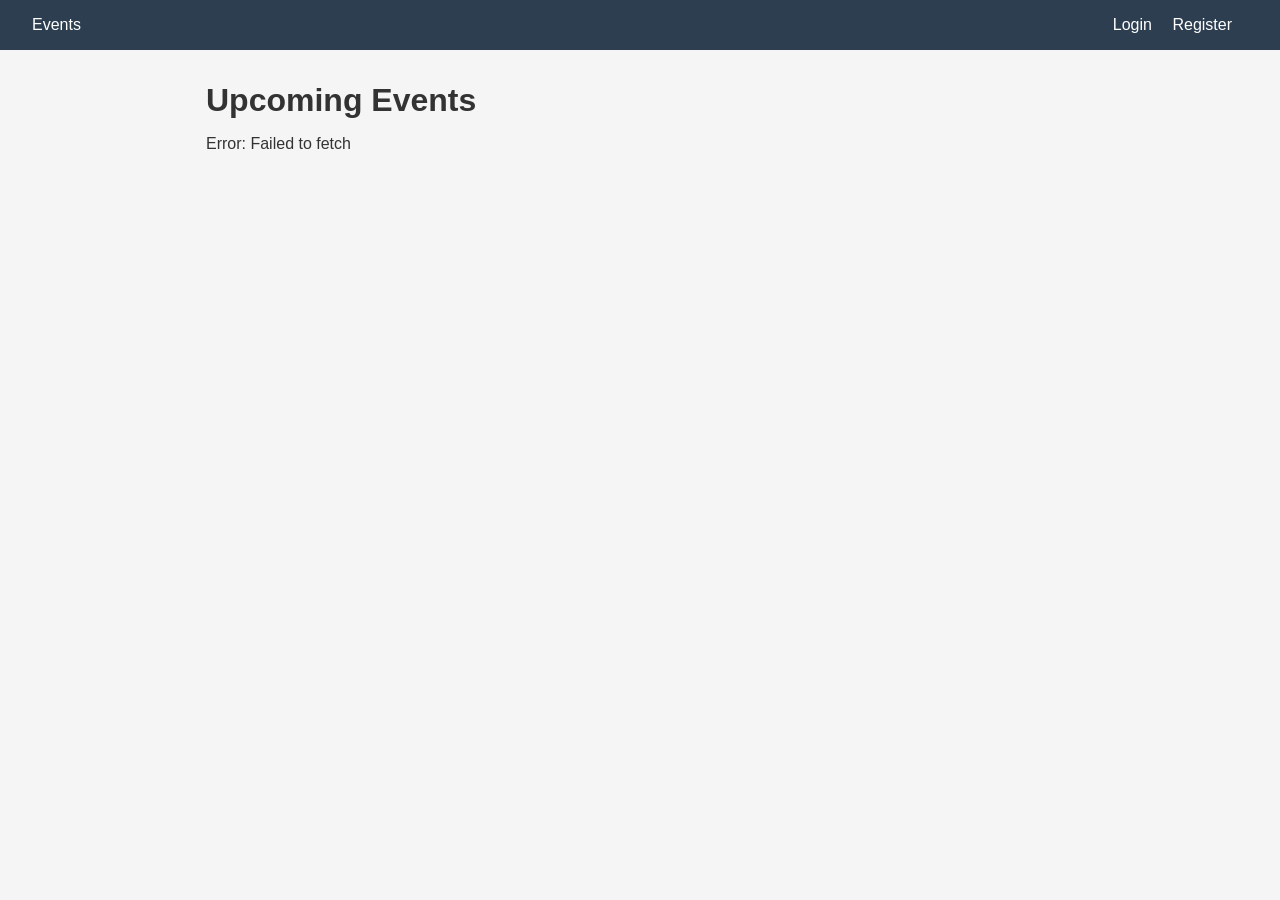
==== nginx/frontend/index.html @ b99c78e7 "Refactor frontend files" ====
<!DOCTYPE html>
<html lang="en">
    <head>
        <meta charset="UTF-8">
        <title>Events</title>
        <link rel="stylesheet" href="style.css">
    </head>
    <body>
        <nav>
            <a href="/">Events</a>
            <div id="navAuth">
                <a href="/login.html">Login</a>
                <a href="/register.html">Register</a>
            </div>
        </nav>

        <div class="container">
            <h1>Upcoming Events</h1>
            <div id="events" class="events-grid">Loading...</div>
        </div>

        <script src="app.js"></script>
        <script>
            if (Auth.isLoggedIn()) {
                document.getElementById('navAuth').innerHTML = `
                    <a href="/dashboard.html">My Registrations</a>
                    <button onclick="Auth.logout()">Logout</button>
                `;
            }

            async function loadEvents() {
                try {
                    const data = await apiCall('/api/events?page=0&size=20');
                    const container = document.getElementById('events');

                    if (data.content.length === 0) {
                        container.innerHTML = '<p>No events available.</p>';
                        return;
                    }

                    container.innerHTML = data.content.map(event => `
                        <div class="card">
                            <h3>${event.title}</h3>
                            <p>${event.description || ''}</p>
                            <p>📍 ${event.location}</p>
                            <p>📅 ${new Date(event.startDate).toLocaleString()}</p>
                            <p>🎟 ${event.availableSpots} spots left</p>
                            ${Auth.isLoggedIn()
                                ? `<button onclick="register(${event.id})">Register</button>`
                                : `<a href="/login.html">Login to Register</a>`
                            }
                        </div>
                    `).join('');
                } catch (err) {
                    document.getElementById('events').innerHTML = `<p>Error: ${err.message}</p>`;
                }
            }

            async function register(eventId) {
                try {
                    await apiCall('/api/registrations', 'POST', { eventId });
                    alert('Successfully registered!');
                    loadEvents();
                } catch (err) {
                    alert('Registration failed: ' + err.message);
                }
            }

            loadEvents();
        </script>
    </body>
</html>
---- nginx/frontend/style.css ----
* { box-sizing: border-box; margin: 0; padding: 0; }

body {
    font-family: sans-serif;
    background: #f5f5f5;
    color: #333;
}

nav {
    background: #2c3e50;
    color: white;
    padding: 1rem 2rem;
    display: flex;
    justify-content: space-between;
    align-items: center;
}

nav a { color: white; text-decoration: none; margin-right: 1rem; }
nav button { background: #e74c3c; color: white; border: none;
             padding: 0.4rem 1rem; cursor: pointer; border-radius: 4px; }

.container { max-width: 900px; margin: 2rem auto; padding: 0 1rem; }

.events-grid {
    display: grid;
    grid-template-columns: repeat(auto-fill, minmax(280px, 1fr));
    gap: 1rem;
    margin-top: 1rem;
}

.card {
    background: white;
    border-radius: 8px;
    padding: 1.5rem;
    box-shadow: 0 2px 4px rgba(0,0,0,0.1);
}

.card.cancelled { opacity: 0.6; }

.card h3 { margin-bottom: 0.5rem; color: #2c3e50; }
.card p { margin: 0.3rem 0; font-size: 0.9rem; }

.card button, .card a {
    display: inline-block;
    margin-top: 1rem;
    padding: 0.5rem 1rem;
    background: #3498db;
    color: white;
    border: none;
    border-radius: 4px;
    cursor: pointer;
    text-decoration: none;
    font-size: 0.9rem;
}

.card button:hover { background: #2980b9; }

form { display: flex; flex-direction: column; gap: 1rem; max-width: 400px; margin: 2rem auto; }
input { padding: 0.8rem; border: 1px solid #ddd; border-radius: 4px; font-size: 1rem; }
form button { padding: 0.8rem; background: #2c3e50; color: white;
              border: none; border-radius: 4px; cursor: pointer; font-size: 1rem; }

.error { background: #fee; color: #c00; padding: 0.8rem; border-radius: 4px; margin-bottom: 1rem; }
.hidden { display: none; }
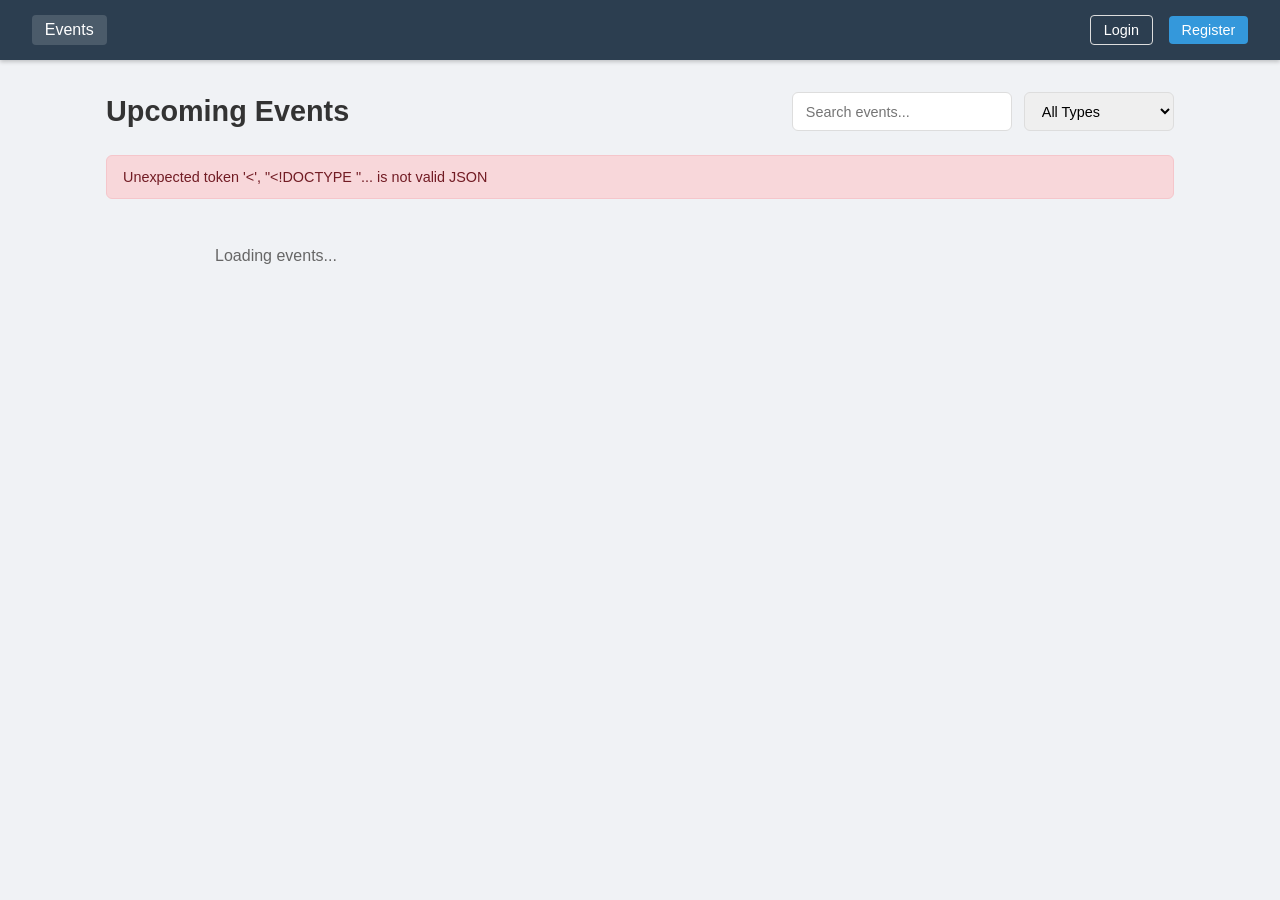
==== commit cfe9497a: "Add full crud and role access to frontend" ====
--- a/nginx/frontend/index.html
+++ b/nginx/frontend/index.html
@@ -6,62 +6,115 @@
         <link rel="stylesheet" href="style.css">
     </head>
     <body>
-        <nav>
-            <a href="/">Events</a>
-            <div id="navAuth">
-                <a href="/login.html">Login</a>
-                <a href="/register.html">Register</a>
-            </div>
-        </nav>
+        <nav id="nav"></nav>
 
         <div class="container">
-            <h1>Upcoming Events</h1>
-            <div id="events" class="events-grid">Loading...</div>
+            <div class="page-header">
+                <h1>Upcoming Events</h1>
+                <div class="filters">
+                    <input type="text" id="search" placeholder="Search events..." oninput="filterEvents()">
+                    <select id="typeFilter" onchange="filterEvents()">
+                        <option value="">All Types</option>
+                        <option value="CONFERENCE">Conference</option>
+                        <option value="WORKSHOP">Workshop</option>
+                        <option value="SEMINAR">Seminar</option>
+                        <option value="WEBINAR">Webinar</option>
+                        <option value="MEETUP">Meetup</option>
+                    </select>
+                </div>
+            </div>
+
+            <div id="error" class="alert alert-error hidden"></div>
+            <div id="events" class="events-grid">
+                <div class="loading">Loading events...</div>
+            </div>
+
+            <div class="pagination" id="pagination"></div>
         </div>
 
         <script src="app.js"></script>
         <script>
-            if (Auth.isLoggedIn()) {
-                document.getElementById('navAuth').innerHTML = `
-                    <a href="/dashboard.html">My Registrations</a>
-                    <button onclick="Auth.logout()">Logout</button>
-                `;
-            }
+            buildNav('home');
 
-            async function loadEvents() {
+            let allEvents = [];
+            let currentPage = 0;
+
+            async function loadEvents(page = 0) {
                 try {
-                    const data = await apiCall('/api/events?page=0&size=20');
-                    const container = document.getElementById('events');
-
-                    if (data.content.length === 0) {
-                        container.innerHTML = '<p>No events available.</p>';
-                        return;
-                    }
-
-                    container.innerHTML = data.content.map(event => `
-                        <div class="card">
-                            <h3>${event.title}</h3>
-                            <p>${event.description || ''}</p>
-                            <p>📍 ${event.location}</p>
-                            <p>📅 ${new Date(event.startDate).toLocaleString()}</p>
-                            <p>🎟 ${event.availableSpots} spots left</p>
-                            ${Auth.isLoggedIn()
-                                ? `<button onclick="register(${event.id})">Register</button>`
-                                : `<a href="/login.html">Login to Register</a>`
-                            }
-                        </div>
-                    `).join('');
+                    const data = await api(`/api/events?page=${page}&size=12`);
+                    allEvents = data.content;
+                    currentPage = page;
+                    renderEvents(allEvents);
+                    renderPagination(data);
                 } catch (err) {
-                    document.getElementById('events').innerHTML = `<p>Error: ${err.message}</p>`;
+                    showError('error', err.message);
                 }
             }
 
-            async function register(eventId) {
+            function renderEvents(events) {
+                const container = document.getElementById('events');
+                if (events.length === 0) {
+                    container.innerHTML = '<p class="empty-state">No events found.</p>';
+                    return;
+                }
+
+                container.innerHTML = events.map(event => `
+                    <div class="card event-card">
+                        <div class="card-header">
+                            <span class="event-type">${event.eventType || 'EVENT'}</span>
+                            ${statusBadge(event.status)}
+                        </div>
+                        <h3>${event.title}</h3>
+                        <p class="event-desc">${event.description || ''}</p>
+                        <div class="event-meta">
+                            <span>${event.location}</span>
+                            <span>${formatDate(event.startDate)}</span>
+                            <span>${event.availableSpots} / ${event.capacity} spots</span>
+                        </div>
+                        <div class="card-actions">
+                            ${Auth.isLoggedIn()
+                                ? event.availableSpots > 0
+                                    ? `<button class="btn-primary" onclick="registerForEvent(${event.id}, this)">Register</button>`
+                                    : `<button class="btn-outline" disabled>Full</button>`
+                                : `<a href="/login.html" class="btn-outline">Login to Register</a>`
+                            }
+                        </div>
+                    </div>
+                `).join('');
+            }
+
+            function filterEvents() {
+                const search = document.getElementById('search').value.toLowerCase();
+                const type = document.getElementById('typeFilter').value;
+                const filtered = allEvents.filter(e =>
+                    (e.title.toLowerCase().includes(search) || (e.description || '').toLowerCase().includes(search)) &&
+                    (type === '' || e.eventType === type)
+                );
+                renderEvents(filtered);
+            }
+
+            function renderPagination(data) {
+                const container = document.getElementById('pagination');
+                if (data.totalPages <= 1) { container.innerHTML = ''; return; }
+
+                let html = '';
+                for (let i = 0; i < data.totalPages; i++) {
+                    html += `<button class="${i === data.number ? 'active' : ''}" onclick="loadEvents(${i})">${i + 1}</button>`;
+                }
+                container.innerHTML = html;
+            }
+
+            async function registerForEvent(eventId, btn) {
+                btn.disabled = true;
+                btn.textContent = 'Registering...';
                 try {
-                    await apiCall('/api/registrations', 'POST', { eventId });
-                    alert('Successfully registered!');
-                    loadEvents();
+                    await api('/api/registrations', 'POST', { eventId });
+                    btn.textContent = 'Registered';
+                    btn.className = 'btn-success';
+                    loadEvents(currentPage);
                 } catch (err) {
+                    btn.disabled = false;
+                    btn.textContent = 'Register';
                     alert('Registration failed: ' + err.message);
                 }
             }
--- a/nginx/frontend/style.css
+++ b/nginx/frontend/style.css
@@ -1,64 +1,172 @@
-* { box-sizing: border-box; margin: 0; padding: 0; }
+*, *::before, *::after { box-sizing: border-box; margin: 0; padding: 0; }
 
-body {
-    font-family: sans-serif;
-    background: #f5f5f5;
-    color: #333;
+:root {
+    --primary: #2c3e50;
+    --accent: #3498db;
+    --success: #27ae60;
+    --warning: #f39c12;
+    --danger: #e74c3c;
+    --bg: #f0f2f5;
+    --card-bg: #ffffff;
+    --text: #333;
+    --text-muted: #666;
+    --border: #ddd;
+    --radius: 8px;
+    --shadow: 0 2px 8px rgba(0,0,0,0.1);
 }
 
-nav {
-    background: #2c3e50;
-    color: white;
-    padding: 1rem 2rem;
-    display: flex;
-    justify-content: space-between;
-    align-items: center;
+body { font-family: -apple-system, BlinkMacSystemFont, 'Segoe UI', sans-serif;
+       background: var(--bg); color: var(--text); min-height: 100vh; }
+
+#nav { background: var(--primary); color: white; padding: 0 2rem;
+       display: flex; justify-content: space-between; align-items: center;
+       height: 60px; position: sticky; top: 0; z-index: 100;
+       box-shadow: 0 2px 4px rgba(0,0,0,0.2); }
+
+.nav-left, .nav-right { display: flex; align-items: center; gap: 1rem; }
+#nav a { color: white; text-decoration: none; padding: 0.4rem 0.8rem;
+         border-radius: 4px; transition: background 0.2s; }
+#nav a:hover, #nav a.active { background: rgba(255,255,255,0.15); }
+.nav-user { color: rgba(255,255,255,0.8); font-size: 0.9rem; display: flex;
+            align-items: center; gap: 0.5rem; }
+.role-badge { background: var(--accent); color: white; padding: 0.1rem 0.5rem;
+              border-radius: 20px; font-size: 0.7rem; font-weight: bold;
+              text-transform: uppercase; }
+
+.container { max-width: 1100px; margin: 0 auto; padding: 2rem 1rem; }
+.page-header { display: flex; justify-content: space-between; align-items: center;
+               margin-bottom: 1.5rem; }
+.page-header h1 { font-size: 1.8rem; }
+
+button, .btn-primary, .btn-outline, .btn-danger, .btn-success, .btn-warning {
+    display: inline-flex; align-items: center; justify-content: center;
+    padding: 0.6rem 1.2rem; border-radius: var(--radius); border: none;
+    cursor: pointer; font-size: 0.9rem; font-weight: 500;
+    text-decoration: none; transition: opacity 0.2s, transform 0.1s; }
+
+button:hover, .btn-primary:hover { opacity: 0.9; transform: translateY(-1px); }
+button:active { transform: translateY(0); }
+button:disabled { opacity: 0.5; cursor: not-allowed; transform: none; }
+
+.btn-primary  { background: var(--accent); color: white; }
+.btn-success  { background: var(--success); color: white; }
+.btn-warning  { background: var(--warning); color: white; }
+.btn-danger   { background: var(--danger); color: white; }
+.btn-outline  { background: transparent; border: 1px solid var(--border); color: var(--text); }
+.btn-full     { width: 100%; }
+.btn-sm       { padding: 0.3rem 0.7rem; font-size: 0.8rem; }
+
+.card { background: var(--card-bg); border-radius: var(--radius);
+        padding: 1.5rem; box-shadow: var(--shadow); }
+.card-header { display: flex; justify-content: space-between; align-items: flex-start;
+               margin-bottom: 0.75rem; gap: 1rem; }
+.card h3 { font-size: 1.1rem; color: var(--primary); }
+.card-actions { display: flex; gap: 0.5rem; flex-wrap: wrap; margin-top: 1rem; }
+
+.events-grid { display: grid; grid-template-columns: repeat(auto-fill, minmax(300px, 1fr));
+               gap: 1.5rem; }
+.event-card .event-type { font-size: 0.75rem; text-transform: uppercase;
+                          color: var(--text-muted); font-weight: bold; }
+.event-meta { display: flex; flex-direction: column; gap: 0.3rem;
+              font-size: 0.85rem; color: var(--text-muted); margin: 0.75rem 0; }
+.event-desc { font-size: 0.9rem; color: var(--text-muted);
+              display: -webkit-box; -line-clamp: 2;
+              -webkit-box-orient: vertical; overflow: hidden; }
+
+.event-manage-card { margin-bottom: 1rem; }
+.registration-card { margin-bottom: 0.75rem; }
+.registration-card.muted { opacity: 0.6; }
+.notif-card { margin-bottom: 0.75rem; font-size: 0.9rem; }
+.notif-card p { color: var(--text-muted); margin: 0.5rem 0; }
+.notif-card small { color: var(--text-muted); }
+.notif-card.failed { border-left: 3px solid var(--danger); }
+.form-card { background: var(--card-bg); border-radius: var(--radius);
+             padding: 2rem; box-shadow: var(--shadow); max-width: 600px; }
+
+.badge { padding: 0.2rem 0.6rem; border-radius: 20px; font-size: 0.75rem;
+         font-weight: 600; text-transform: uppercase; white-space: nowrap; }
+.badge-draft      { background: #f0f0f0; color: #666; }
+.badge-published  { background: #d4edda; color: #155724; }
+.badge-cancelled  { background: #f8d7da; color: #721c24; }
+.badge-completed  { background: #d1ecf1; color: #0c5460; }
+
+.form-group { display: flex; flex-direction: column; gap: 0.4rem; margin-bottom: 1rem; }
+.form-group label { font-size: 0.85rem; font-weight: 600; color: var(--text-muted); }
+.form-row { display: grid; grid-template-columns: 1fr 1fr; gap: 1rem; }
+.form-actions { display: flex; gap: 1rem; margin-top: 1.5rem; }
+input, textarea, select {
+    padding: 0.6rem 0.8rem; border: 1px solid var(--border); border-radius: 6px;
+    font-size: 0.9rem; width: 100%; transition: border-color 0.2s; }
+input:focus, textarea:focus, select:focus {
+    outline: none; border-color: var(--accent); }
+textarea { resize: vertical; }
+hr { border: none; border-top: 1px solid var(--border); margin: 1.5rem 0; }
+
+.auth-container { display: flex; justify-content: center; align-items: center;
+                  min-height: calc(100vh - 60px); padding: 2rem; }
+.auth-card { background: var(--card-bg); border-radius: var(--radius);
+             padding: 2.5rem; box-shadow: var(--shadow); width: 100%; max-width: 420px; }
+.auth-card h1 { margin-bottom: 1.5rem; font-size: 1.6rem; }
+.auth-link { text-align: center; margin-top: 1.5rem; font-size: 0.9rem; color: var(--text-muted); }
+.auth-link a { color: var(--accent); text-decoration: none; }
+
+.alert { padding: 0.8rem 1rem; border-radius: 6px; margin-bottom: 1rem; font-size: 0.9rem; }
+.alert-error   { background: #f8d7da; color: #721c24; border: 1px solid #f5c6cb; }
+.alert-success { background: #d4edda; color: #155724; border: 1px solid #c3e6cb; }
+.hidden { display: none !important; }
+
+.tabs { display: flex; gap: 0.5rem; margin-bottom: 1.5rem; border-bottom: 2px solid var(--border);
+        padding-bottom: 0; }
+.tab { background: none; border: none; padding: 0.6rem 1.2rem; cursor: pointer;
+       color: var(--text-muted); border-bottom: 2px solid transparent;
+       margin-bottom: -2px; border-radius: 0; transform: none; }
+.tab:hover { color: var(--text); }
+.tab.active { color: var(--accent); border-bottom-color: var(--accent); font-weight: 600; }
+.tab-content { animation: fadeIn 0.2s ease; }
+@keyframes fadeIn { from { opacity: 0; } to { opacity: 1; } }
+
+.data-table { width: 100%; border-collapse: collapse; background: var(--card-bg);
+              border-radius: var(--radius); overflow: hidden; box-shadow: var(--shadow); }
+.data-table th { background: var(--primary); color: white; padding: 0.8rem 1rem;
+                 text-align: left; font-size: 0.85rem; }
+.data-table td { padding: 0.8rem 1rem; border-bottom: 1px solid var(--border); font-size: 0.9rem; }
+.data-table tr:last-child td { border-bottom: none; }
+.data-table tr:hover td { background: #f8f9fa; }
+.data-table select { padding: 0.2rem 0.4rem; font-size: 0.8rem; width: auto; }
+
+.modal { position: fixed; inset: 0; background: rgba(0,0,0,0.5);
+         display: flex; align-items: center; justify-content: center;
+         z-index: 1000; padding: 1rem; }
+.modal.hidden { display: none; }
+.modal-content { background: var(--card-bg); border-radius: var(--radius);
+                 padding: 2rem; width: 100%; max-width: 600px;
+                 max-height: 90vh; overflow-y: auto; box-shadow: 0 20px 60px rgba(0,0,0,0.3); }
+.modal-header { display: flex; justify-content: space-between; align-items: center;
+                margin-bottom: 1.5rem; }
+.modal-header h2 { font-size: 1.3rem; }
+.modal-close { background: none; border: none; font-size: 1.2rem; cursor: pointer;
+               color: var(--text-muted); padding: 0; transform: none; }
+.modal-close:hover { color: var(--text); }
+.modal-actions { display: flex; justify-content: flex-end; gap: 1rem; margin-top: 1.5rem; }
+
+.filters { display: flex; gap: 0.75rem; }
+.filters input { width: 220px; }
+.filters select { width: 150px; }
+
+.loading { text-align: center; padding: 2rem; color: var(--text-muted); }
+.empty-state { text-align: center; padding: 3rem; color: var(--text-muted); }
+.pagination { display: flex; gap: 0.5rem; margin-top: 2rem; justify-content: center; }
+.pagination button { padding: 0.4rem 0.8rem; min-width: 36px; }
+.pagination button.active { background: var(--primary); color: white; }
+.btn-success { background: var(--success); color: white; }
+
+@media (max-width: 768px) {
+    .events-grid { grid-template-columns: 1fr; }
+    .form-row { grid-template-columns: 1fr; }
+    .filters { flex-direction: column; }
+    .filters input, .filters select { width: 100%; }
+    #nav { padding: 0 1rem; }
+    .nav-user .role-badge { display: none; }
+    .data-table { font-size: 0.8rem; }
+    .data-table th, .data-table td { padding: 0.5rem; }
 }
-
-nav a { color: white; text-decoration: none; margin-right: 1rem; }
-nav button { background: #e74c3c; color: white; border: none;
-             padding: 0.4rem 1rem; cursor: pointer; border-radius: 4px; }
-
-.container { max-width: 900px; margin: 2rem auto; padding: 0 1rem; }
-
-.events-grid {
-    display: grid;
-    grid-template-columns: repeat(auto-fill, minmax(280px, 1fr));
-    gap: 1rem;
-    margin-top: 1rem;
-}
-
-.card {
-    background: white;
-    border-radius: 8px;
-    padding: 1.5rem;
-    box-shadow: 0 2px 4px rgba(0,0,0,0.1);
-}
-
-.card.cancelled { opacity: 0.6; }
-
-.card h3 { margin-bottom: 0.5rem; color: #2c3e50; }
-.card p { margin: 0.3rem 0; font-size: 0.9rem; }
-
-.card button, .card a {
-    display: inline-block;
-    margin-top: 1rem;
-    padding: 0.5rem 1rem;
-    background: #3498db;
-    color: white;
-    border: none;
-    border-radius: 4px;
-    cursor: pointer;
-    text-decoration: none;
-    font-size: 0.9rem;
-}
-
-.card button:hover { background: #2980b9; }
-
-form { display: flex; flex-direction: column; gap: 1rem; max-width: 400px; margin: 2rem auto; }
-input { padding: 0.8rem; border: 1px solid #ddd; border-radius: 4px; font-size: 1rem; }
-form button { padding: 0.8rem; background: #2c3e50; color: white;
-              border: none; border-radius: 4px; cursor: pointer; font-size: 1rem; }
-
-.error { background: #fee; color: #c00; padding: 0.8rem; border-radius: 4px; margin-bottom: 1rem; }
-.hidden { display: none; }
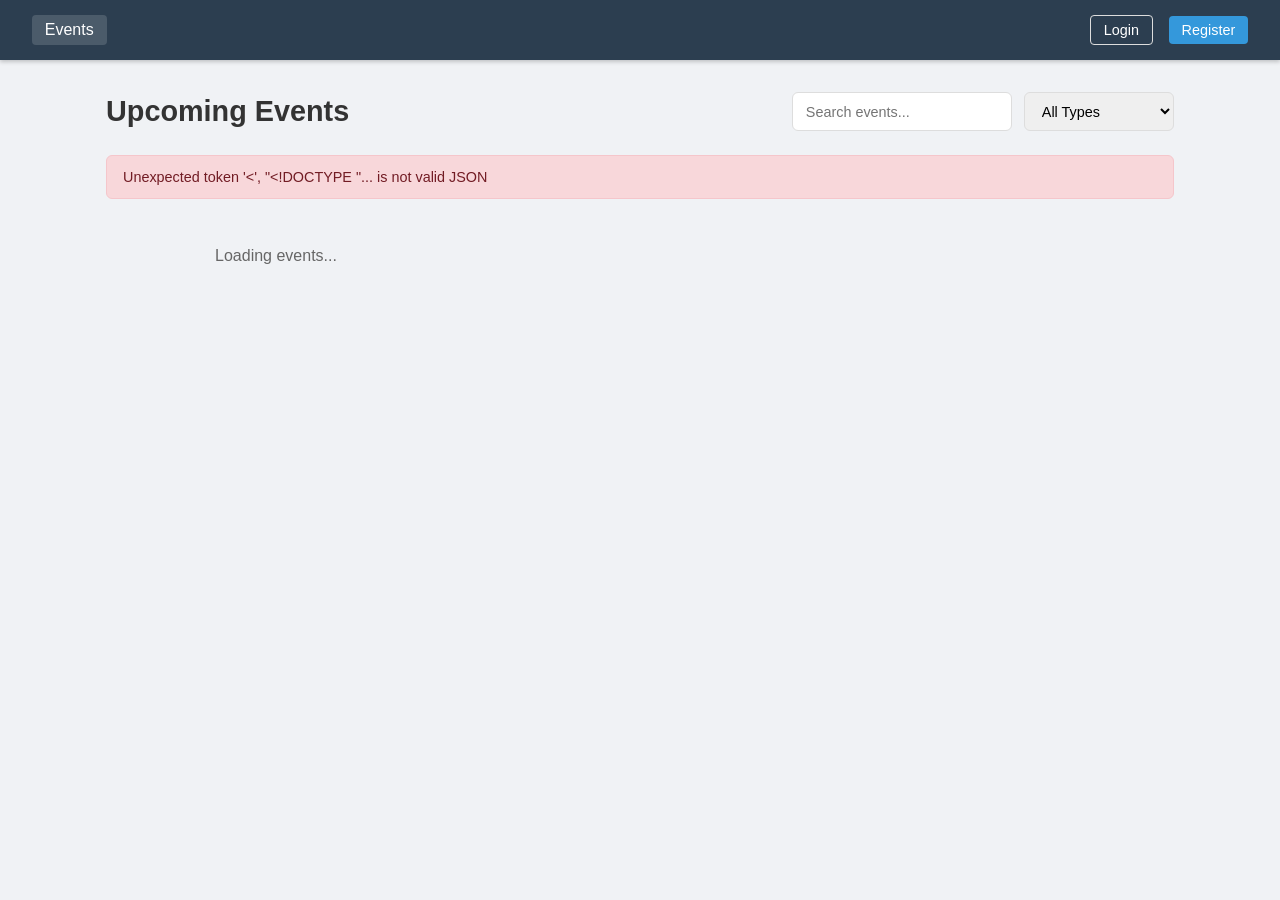
==== commit 01e04887: "Fix index api call" ====
--- a/nginx/frontend/index.html
+++ b/nginx/frontend/index.html
@@ -108,7 +108,7 @@
                 btn.disabled = true;
                 btn.textContent = 'Registering...';
                 try {
-                    await api('/api/registrations', 'POST', { eventId });
+                    await api(`/api/registrations/event/${eventId}`, 'POST');
                     btn.textContent = 'Registered';
                     btn.className = 'btn-success';
                     loadEvents(currentPage);
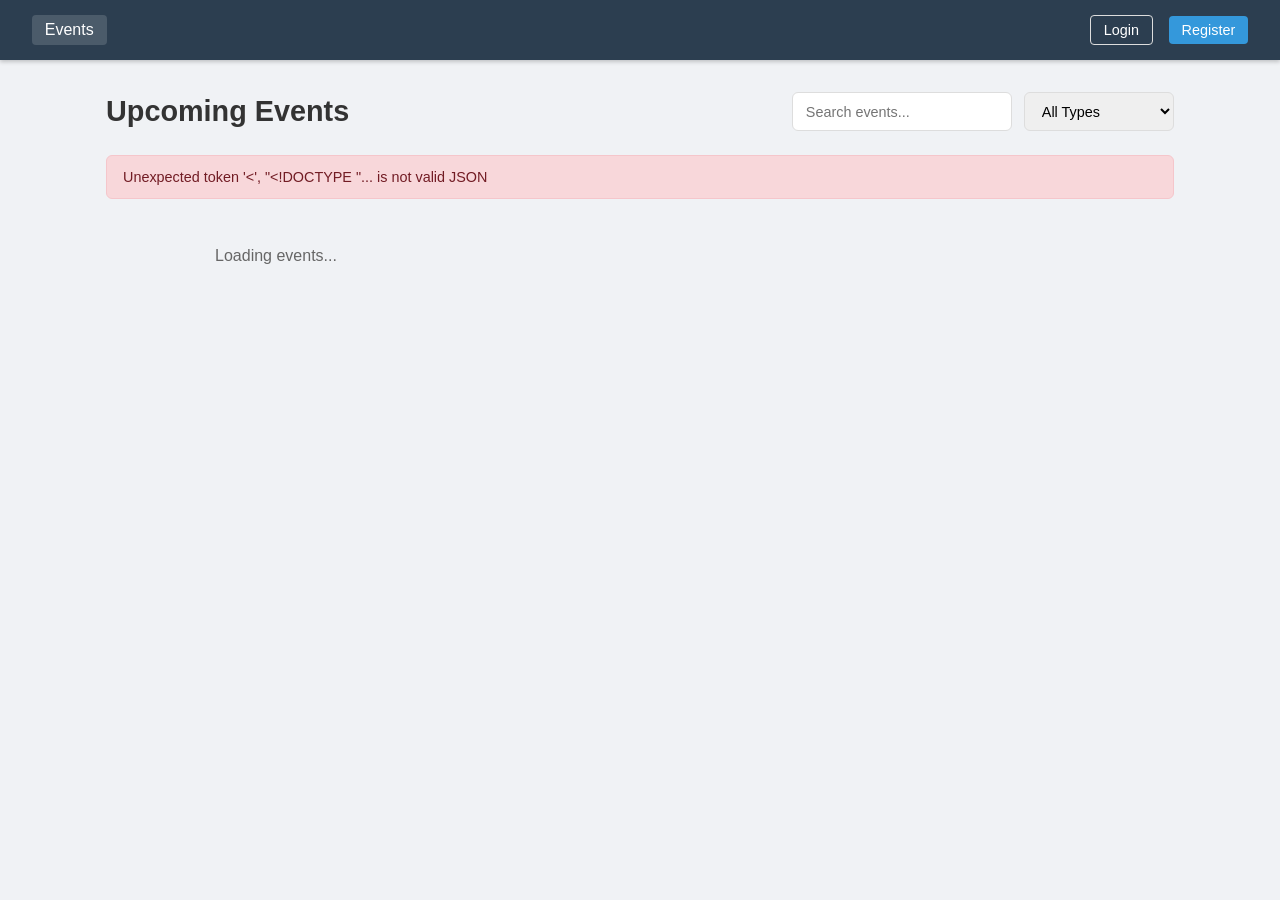
==== commit f8bbe822: "Fix index api call" ====
--- a/nginx/frontend/index.html
+++ b/nginx/frontend/index.html
@@ -108,7 +108,7 @@
                 btn.disabled = true;
                 btn.textContent = 'Registering...';
                 try {
-                    await api(`/api/registrations/event/${eventId}`, 'POST');
+                    await api('/api/registrations/event/', 'POST', { eventId });
                     btn.textContent = 'Registered';
                     btn.className = 'btn-success';
                     loadEvents(currentPage);
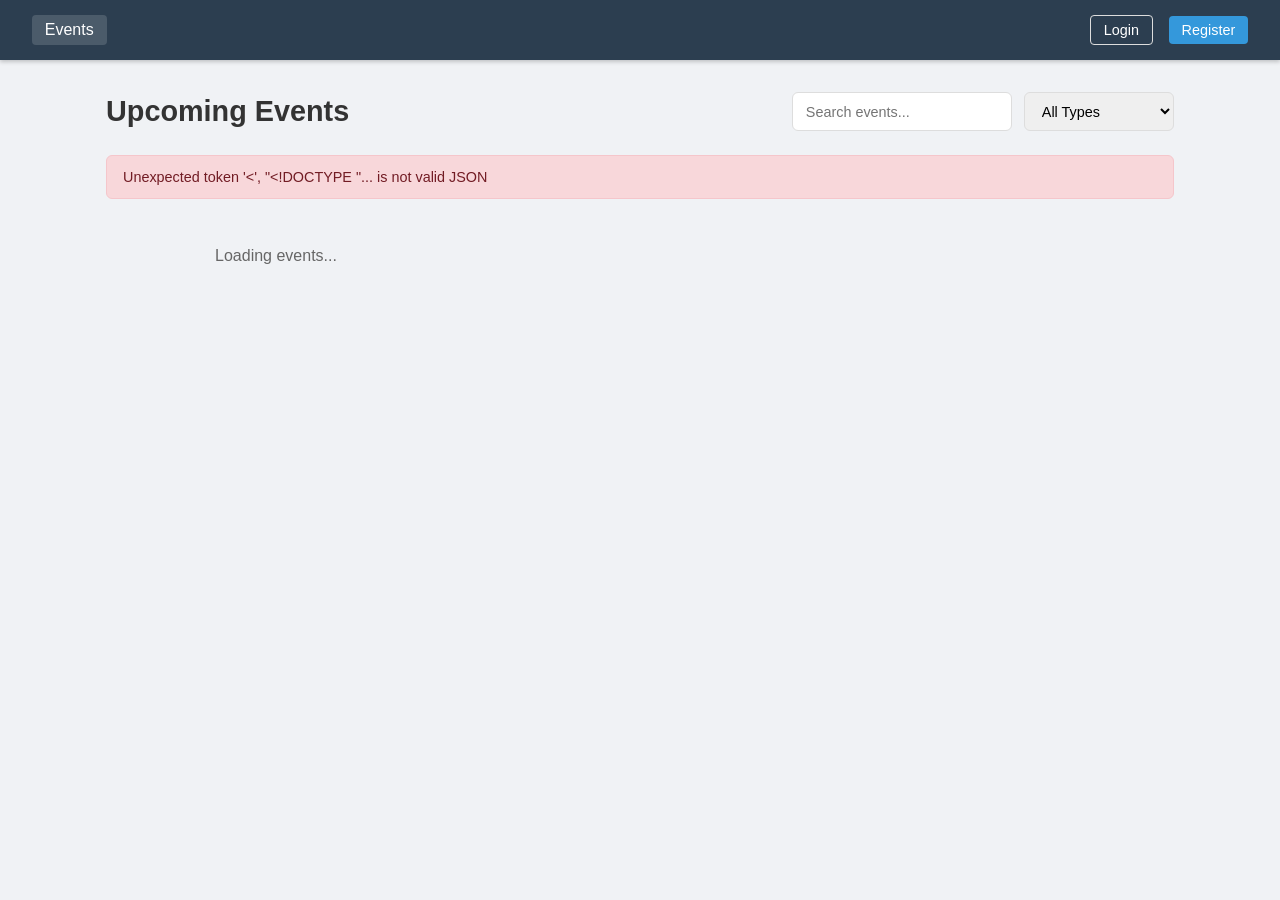
==== commit 5734dcdc: "added payment" ====
--- a/nginx/frontend/index.html
+++ b/nginx/frontend/index.html
@@ -1,125 +1,252 @@
 <!DOCTYPE html>
 <html lang="en">
-    <head>
-        <meta charset="UTF-8">
-        <title>Events</title>
-        <link rel="stylesheet" href="style.css">
-    </head>
-    <body>
-        <nav id="nav"></nav>
-
-        <div class="container">
-            <div class="page-header">
-                <h1>Upcoming Events</h1>
-                <div class="filters">
-                    <input type="text" id="search" placeholder="Search events..." oninput="filterEvents()">
-                    <select id="typeFilter" onchange="filterEvents()">
-                        <option value="">All Types</option>
-                        <option value="CONFERENCE">Conference</option>
-                        <option value="WORKSHOP">Workshop</option>
-                        <option value="SEMINAR">Seminar</option>
-                        <option value="WEBINAR">Webinar</option>
-                        <option value="MEETUP">Meetup</option>
-                    </select>
+<head>
+    <meta charset="UTF-8">
+    <title>Events</title>
+    <link rel="stylesheet" href="style.css">
+</head>
+<body>
+<nav id="nav"></nav>
+
+<div class="container">
+    <div class="page-header">
+        <h1>Upcoming Events</h1>
+        <div class="filters">
+            <input type="text" id="search" placeholder="Search events..." oninput="filterEvents()">
+            <select id="typeFilter" onchange="filterEvents()">
+                <option value="">All Types</option>
+                <option value="CONFERENCE">Conference</option>
+                <option value="WORKSHOP">Workshop</option>
+                <option value="SEMINAR">Seminar</option>
+                <option value="WEBINAR">Webinar</option>
+                <option value="MEETUP">Meetup</option>
+            </select>
+        </div>
+    </div>
+
+    <div id="error" class="alert alert-error hidden"></div>
+    <div id="events" class="events-grid">
+        <div class="loading">Loading events...</div>
+    </div>
+    <div class="pagination" id="pagination"></div>
+</div>
+
+<!-- Payment Modal -->
+<div id="paymentModal" class="modal hidden">
+    <div class="modal-content">
+        <div class="modal-header">
+            <h2>Complete Registration</h2>
+            <button class="modal-close" onclick="closePaymentModal()">✕</button>
+        </div>
+
+        <div id="pay-error" class="alert alert-error hidden"></div>
+
+        <!-- Event summary -->
+        <div class="payment-summary">
+            <p><strong>Event:</strong> <span id="pay-event-name"></span></p>
+            <p class="payment-amount">Amount due: <span id="pay-amount"></span></p>
+        </div>
+
+        <!-- Card form -->
+        <div class="form-group">
+            <label>Cardholder Name</label>
+            <input type="text" id="pay-name" placeholder="John Doe">
+        </div>
+        <div class="form-group">
+            <label>Card Number</label>
+            <input type="text" id="pay-card" placeholder="1234 5678 9012 3456"
+                   maxlength="19" oninput="formatCardNumber(this)">
+        </div>
+        <div class="form-row">
+            <div class="form-group">
+                <label>Expiry (MM/YY)</label>
+                <input type="text" id="pay-expiry" placeholder="MM/YY"
+                       maxlength="5" oninput="formatExpiry(this)">
+            </div>
+            <div class="form-group">
+                <label>CVV</label>
+                <input type="text" id="pay-cvv" placeholder="123" maxlength="4"
+                       oninput="this.value=this.value.replace(/\D/g,'')">
+            </div>
+        </div>
+
+        <div class="modal-actions">
+            <button class="btn-outline" onclick="closePaymentModal()">Cancel</button>
+            <button class="btn-primary" id="payBtn" data-label="Pay & Register"
+                    onclick="confirmPayment()">Pay & Register</button>
+        </div>
+    </div>
+</div>
+
+<script src="app.js"></script>
+<script>
+    buildNav('home');
+
+    let allEvents   = [];
+    let currentPage = 0;
+    let eventsMap   = {};           // id → event object for quick lookup
+    let pendingEventId = null;      // which event the payment modal is for
+
+    // ── Load & render ─────────────────────────────────────────────
+    async function loadEvents(page = 0) {
+        try {
+            const data = await api(`/api/events?page=${page}&size=12`);
+            allEvents   = data.content;
+            currentPage = page;
+            eventsMap   = {};
+            allEvents.forEach(e => eventsMap[e.id] = e);
+            renderEvents(allEvents);
+            renderPagination(data);
+        } catch (err) {
+            showError('error', err.message);
+        }
+    }
+
+    function renderEvents(events) {
+        const c = document.getElementById('events');
+        if (!events.length) { c.innerHTML = '<p class="empty-state">No events found.</p>'; return; }
+
+        c.innerHTML = events.map(ev => `
+            <div class="card event-card">
+                <div class="card-header">
+                    <span class="event-type">${ev.eventType || 'EVENT'}</span>
+                    ${statusBadge(ev.status)}
+                </div>
+                <h3>${escapeHTML(ev.title)}</h3>
+                <p class="event-desc">${escapeHTML(ev.description || '')}</p>
+                <div class="event-meta">
+                    <span>📍 ${escapeHTML(ev.location)}</span>
+                    <span>🗓 ${formatDate(ev.startDate)}</span>
+                    <span>🎟 ${ev.availableSpots} / ${ev.capacity} spots</span>
+                    ${ev.price > 0
+                        ? `<span class="price-tag">💳 $${ev.price.toFixed(2)}</span>`
+                        : `<span class="price-tag free-tag">✅ Free</span>`}
+                </div>
+                <div class="card-actions">
+                    ${cardAction(ev)}
                 </div>
             </div>
-
-            <div id="error" class="alert alert-error hidden"></div>
-            <div id="events" class="events-grid">
-                <div class="loading">Loading events...</div>
-            </div>
-
-            <div class="pagination" id="pagination"></div>
-        </div>
-
-        <script src="app.js"></script>
-        <script>
-            buildNav('home');
-
-            let allEvents = [];
-            let currentPage = 0;
-
-            async function loadEvents(page = 0) {
-                try {
-                    const data = await api(`/api/events?page=${page}&size=12`);
-                    allEvents = data.content;
-                    currentPage = page;
-                    renderEvents(allEvents);
-                    renderPagination(data);
-                } catch (err) {
-                    showError('error', err.message);
-                }
-            }
-
-            function renderEvents(events) {
-                const container = document.getElementById('events');
-                if (events.length === 0) {
-                    container.innerHTML = '<p class="empty-state">No events found.</p>';
-                    return;
-                }
-
-                container.innerHTML = events.map(event => `
-                    <div class="card event-card">
-                        <div class="card-header">
-                            <span class="event-type">${event.eventType || 'EVENT'}</span>
-                            ${statusBadge(event.status)}
-                        </div>
-                        <h3>${event.title}</h3>
-                        <p class="event-desc">${event.description || ''}</p>
-                        <div class="event-meta">
-                            <span>${event.location}</span>
-                            <span>${formatDate(event.startDate)}</span>
-                            <span>${event.availableSpots} / ${event.capacity} spots</span>
-                        </div>
-                        <div class="card-actions">
-                            ${Auth.isLoggedIn()
-                                ? event.availableSpots > 0
-                                    ? `<button class="btn-primary" onclick="registerForEvent(${event.id}, this)">Register</button>`
-                                    : `<button class="btn-outline" disabled>Full</button>`
-                                : `<a href="/login.html" class="btn-outline">Login to Register</a>`
-                            }
-                        </div>
-                    </div>
-                `).join('');
-            }
-
-            function filterEvents() {
-                const search = document.getElementById('search').value.toLowerCase();
-                const type = document.getElementById('typeFilter').value;
-                const filtered = allEvents.filter(e =>
-                    (e.title.toLowerCase().includes(search) || (e.description || '').toLowerCase().includes(search)) &&
-                    (type === '' || e.eventType === type)
-                );
-                renderEvents(filtered);
-            }
-
-            function renderPagination(data) {
-                const container = document.getElementById('pagination');
-                if (data.totalPages <= 1) { container.innerHTML = ''; return; }
-
-                let html = '';
-                for (let i = 0; i < data.totalPages; i++) {
-                    html += `<button class="${i === data.number ? 'active' : ''}" onclick="loadEvents(${i})">${i + 1}</button>`;
-                }
-                container.innerHTML = html;
-            }
-
-            async function registerForEvent(eventId, btn) {
-                btn.disabled = true;
-                btn.textContent = 'Registering...';
-                try {
-                    await api('/api/registrations/event/', 'POST', { eventId });
-                    btn.textContent = 'Registered';
-                    btn.className = 'btn-success';
-                    loadEvents(currentPage);
-                } catch (err) {
-                    btn.disabled = false;
-                    btn.textContent = 'Register';
-                    alert('Registration failed: ' + err.message);
-                }
-            }
-
-            loadEvents();
-        </script>
-    </body>
-</html>
+        `).join('');
+    }
+
+    // Role-aware button logic
+    function cardAction(ev) {
+        if (!Auth.isLoggedIn())
+            return `<a href="/login.html" class="btn-outline">Login to Register</a>`;
+
+        if (Auth.isOrganizer())
+            // Organizers create events, they don't register for them
+            return `<span class="role-note">You manage events from <a href="/organizer.html">My Events</a></span>`;
+
+        // Regular user
+        if (ev.availableSpots <= 0)
+            return `<button class="btn-outline" disabled>Sold Out</button>`;
+
+        const label = ev.price > 0
+            ? `Register ($${ev.price.toFixed(2)})`
+            : 'Register (Free)';
+        return `<button class="btn-primary" onclick="handleRegister(${ev.id})">
+                    ${label}
+                </button>`;
+    }
+
+    function handleRegister(eventId) {
+        const ev = eventsMap[eventId];
+        if (!ev) return;
+        if (ev.price > 0) {
+            openPaymentModal(ev);
+        } else {
+            registerFree(eventId);
+        }
+    }
+
+    async function registerFree(eventId) {
+        try {
+            await api(`/api/registrations/event/${eventId}`, 'POST');
+            showSuccess('error', 'Registered successfully!');  // reuse element as success
+            document.getElementById('error').className = 'alert alert-success';
+            setTimeout(() => {
+                document.getElementById('error').className = 'alert alert-success hidden';
+            }, 3000);
+            loadEvents(currentPage);
+        } catch (err) {
+            showError('error', err.message);
+        }
+    }
+
+    // ── Filter & paginate ──────────────────────────────────────────
+    function filterEvents() {
+        const q    = document.getElementById('search').value.toLowerCase();
+        const type = document.getElementById('typeFilter').value;
+        renderEvents(allEvents.filter(e =>
+            (e.title.toLowerCase().includes(q) || (e.description || '').toLowerCase().includes(q)) &&
+            (!type || e.eventType === type)
+        ));
+    }
+
+    function renderPagination(data) {
+        const c = document.getElementById('pagination');
+        if (data.totalPages <= 1) { c.innerHTML = ''; return; }
+        let html = '';
+        for (let i = 0; i < data.totalPages; i++)
+            html += `<button class="${i === data.number ? 'active' : ''}" onclick="loadEvents(${i})">${i + 1}</button>`;
+        c.innerHTML = html;
+    }
+
+    // ── Payment modal ──────────────────────────────────────────────
+    function openPaymentModal(ev) {
+        pendingEventId = ev.id;
+        document.getElementById('pay-event-name').textContent = ev.title;
+        document.getElementById('pay-amount').textContent     = `$${ev.price.toFixed(2)}`;
+        document.getElementById('pay-name').value   = '';
+        document.getElementById('pay-card').value   = '';
+        document.getElementById('pay-expiry').value = '';
+        document.getElementById('pay-cvv').value    = '';
+        hideError('pay-error');
+        document.getElementById('paymentModal').classList.remove('hidden');
+    }
+
+    function closePaymentModal() {
+        pendingEventId = null;
+        document.getElementById('paymentModal').classList.add('hidden');
+    }
+
+    async function confirmPayment() {
+        const name   = document.getElementById('pay-name').value.trim();
+        const card   = document.getElementById('pay-card').value.replace(/\s/g, '');
+        const expiry = document.getElementById('pay-expiry').value.trim();
+        const cvv    = document.getElementById('pay-cvv').value.trim();
+
+        if (!name)              { showError('pay-error', 'Cardholder name is required.'); return; }
+        if (card.length !== 16) { showError('pay-error', 'Enter a valid 16-digit card number.'); return; }
+        if (!/^\d{2}\/\d{2}$/.test(expiry)) { showError('pay-error', 'Enter expiry as MM/YY.'); return; }
+        if (cvv.length < 3)     { showError('pay-error', 'Enter a valid CVV.'); return; }
+
+        setLoading('payBtn', true);
+        try {
+            await api(`/api/registrations/event/${pendingEventId}`, 'POST');
+            closePaymentModal();
+            loadEvents(currentPage);
+        } catch (err) {
+            showError('pay-error', err.message);
+        } finally {
+            setLoading('payBtn', false);
+        }
+    }
+
+    // ── Card input helpers ─────────────────────────────────────────
+    function formatCardNumber(el) {
+        let v = el.value.replace(/\D/g, '').substring(0, 16);
+        el.value = v.replace(/(.{4})/g, '$1 ').trim();
+    }
+
+    function formatExpiry(el) {
+        let v = el.value.replace(/\D/g, '').substring(0, 4);
+        if (v.length >= 3) v = v.substring(0, 2) + '/' + v.substring(2);
+        el.value = v;
+    }
+
+    loadEvents();
+</script>
+</body>
+</html>
--- a/nginx/frontend/style.css
+++ b/nginx/frontend/style.css
@@ -170,3 +170,45 @@
     .data-table { font-size: 0.8rem; }
     .data-table th, .data-table td { padding: 0.5rem; }
 }
+
+
+.payment-summary {
+    background: #f0f7ff;
+    border-left: 4px solid var(--accent);
+    border-radius: var(--radius);
+    padding: 1rem 1.25rem;
+    margin-bottom: 1.5rem;
+}
+.payment-amount {
+    font-size: 1.2rem;
+    font-weight: 700;
+    color: var(--primary);
+    margin-top: 0.4rem;
+}
+
+
+.price-tag {
+    font-size: 0.82rem;
+    font-weight: 600;
+    color: var(--accent);
+}
+.free-tag {
+    color: var(--success);
+}
+
+
+.role-note {
+    font-size: 0.82rem;
+    color: var(--text-muted);
+}
+.role-note a {
+    color: var(--accent);
+    text-decoration: none;
+}
+
+
+.payment-info {
+    font-size: 0.85rem;
+    color: var(--text-muted);
+    margin: 0.4rem 0;
+}
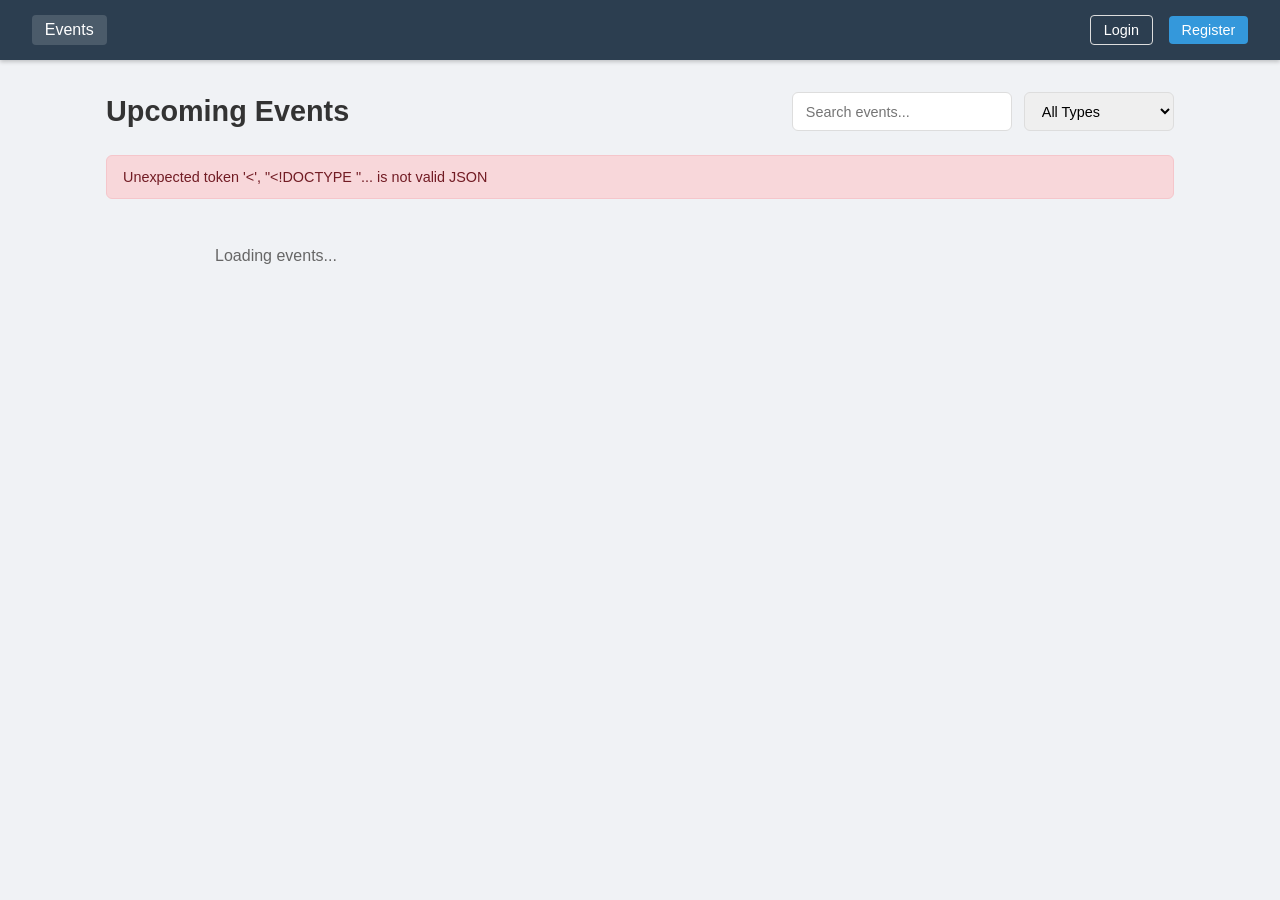
==== commit a2a081d1: "fixed re-registration" ====
--- a/nginx/frontend/index.html
+++ b/nginx/frontend/index.html
@@ -151,28 +151,30 @@
     }
 
     function handleRegister(eventId) {
-        const ev = eventsMap[eventId];
-        if (!ev) return;
+    const ev = eventsMap[eventId];
+    if (!ev) return;
+
+
+        document.querySelectorAll('.btn-primary[onclick]').forEach(b => b.disabled = true);
+
         if (ev.price > 0) {
             openPaymentModal(ev);
+
         } else {
             registerFree(eventId);
         }
     }
 
     async function registerFree(eventId) {
-        try {
-            await api(`/api/registrations/event/${eventId}`, 'POST');
-            showSuccess('error', 'Registered successfully!');  // reuse element as success
-            document.getElementById('error').className = 'alert alert-success';
-            setTimeout(() => {
-                document.getElementById('error').className = 'alert alert-success hidden';
-            }, 3000);
-            loadEvents(currentPage);
-        } catch (err) {
-            showError('error', err.message);
-        }
-    }
+    try {
+        await api(`/api/registrations/event/${eventId}`, 'POST');
+        loadEvents(currentPage);
+    } catch (err) {
+        showError('error', err.message);
+        // Re-enable on failure so user can retry
+        document.querySelectorAll('.btn-primary[onclick]').forEach(b => b.disabled = false);
+    }
+}
 
     // ── Filter & paginate ──────────────────────────────────────────
     function filterEvents() {
@@ -207,9 +209,11 @@
     }
 
     function closePaymentModal() {
-        pendingEventId = null;
-        document.getElementById('paymentModal').classList.add('hidden');
-    }
+    pendingEventId = null;
+    document.getElementById('paymentModal').classList.add('hidden');
+
+    document.querySelectorAll('.btn-primary[onclick]').forEach(b => b.disabled = false);
+}
 
     async function confirmPayment() {
         const name   = document.getElementById('pay-name').value.trim();
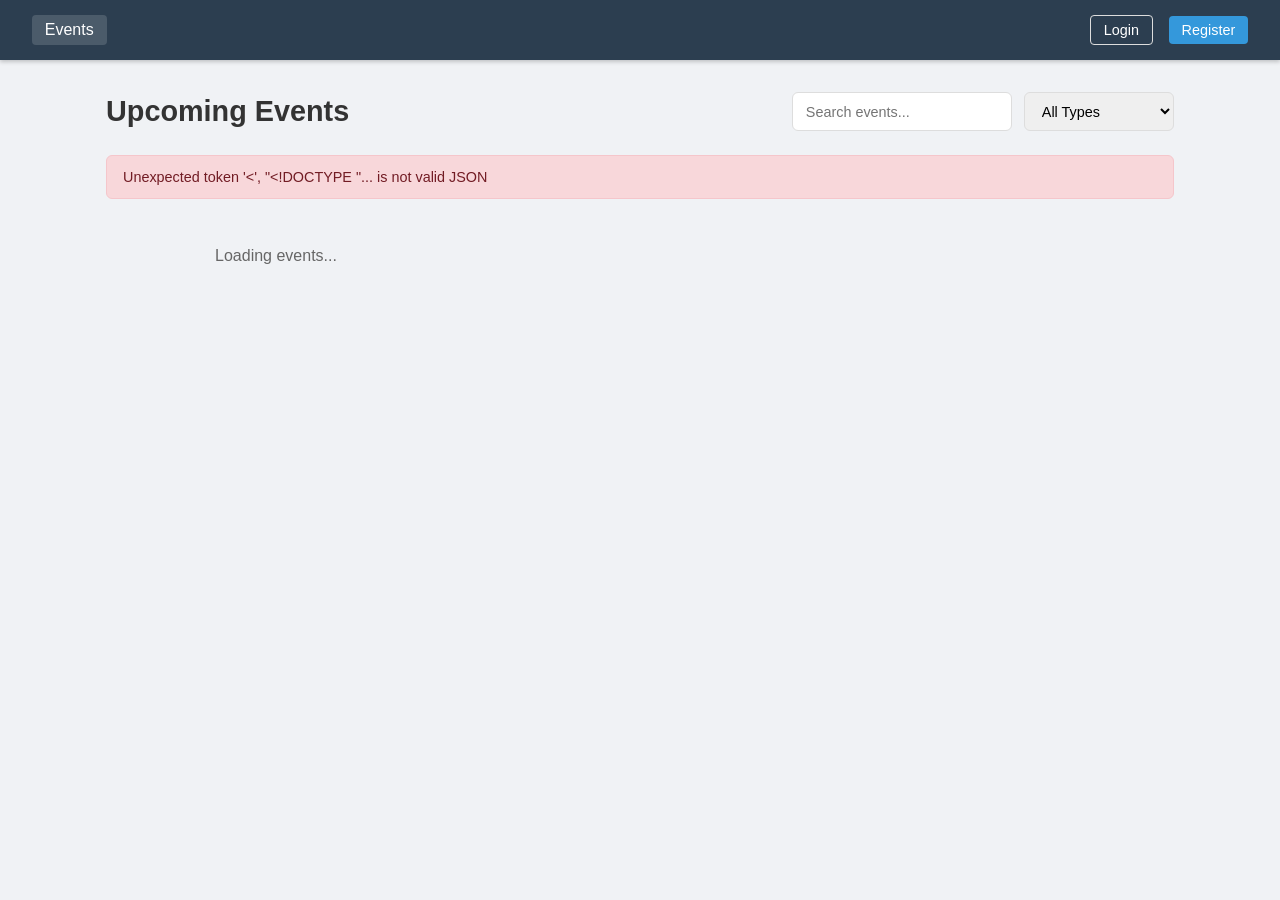
==== commit b6c01803: "pain" ====
--- a/nginx/frontend/index.html
+++ b/nginx/frontend/index.html
@@ -150,20 +150,20 @@
                 </button>`;
     }
 
-    function handleRegister(eventId) {
+
+function handleRegister(eventId) {
     const ev = eventsMap[eventId];
     if (!ev) return;
 
 
-        document.querySelectorAll('.btn-primary[onclick]').forEach(b => b.disabled = true);
-
-        if (ev.price > 0) {
-            openPaymentModal(ev);
-
-        } else {
-            registerFree(eventId);
-        }
-    }
+    document.querySelectorAll('.card-actions .btn-primary').forEach(b => b.disabled = true);
+
+    if (ev.price > 0) {
+        openPaymentModal(ev);
+    } else {
+        registerFree(eventId);
+    }
+}
 
     async function registerFree(eventId) {
     try {
@@ -171,8 +171,8 @@
         loadEvents(currentPage);
     } catch (err) {
         showError('error', err.message);
-        // Re-enable on failure so user can retry
-        document.querySelectorAll('.btn-primary[onclick]').forEach(b => b.disabled = false);
+
+        document.querySelectorAll('.card-actions .btn-primary').forEach(b => b.disabled = false);
     }
 }
 
@@ -211,8 +211,7 @@
     function closePaymentModal() {
     pendingEventId = null;
     document.getElementById('paymentModal').classList.add('hidden');
-
-    document.querySelectorAll('.btn-primary[onclick]').forEach(b => b.disabled = false);
+    document.querySelectorAll('.card-actions .btn-primary').forEach(b => b.disabled = false);
 }
 
     async function confirmPayment() {
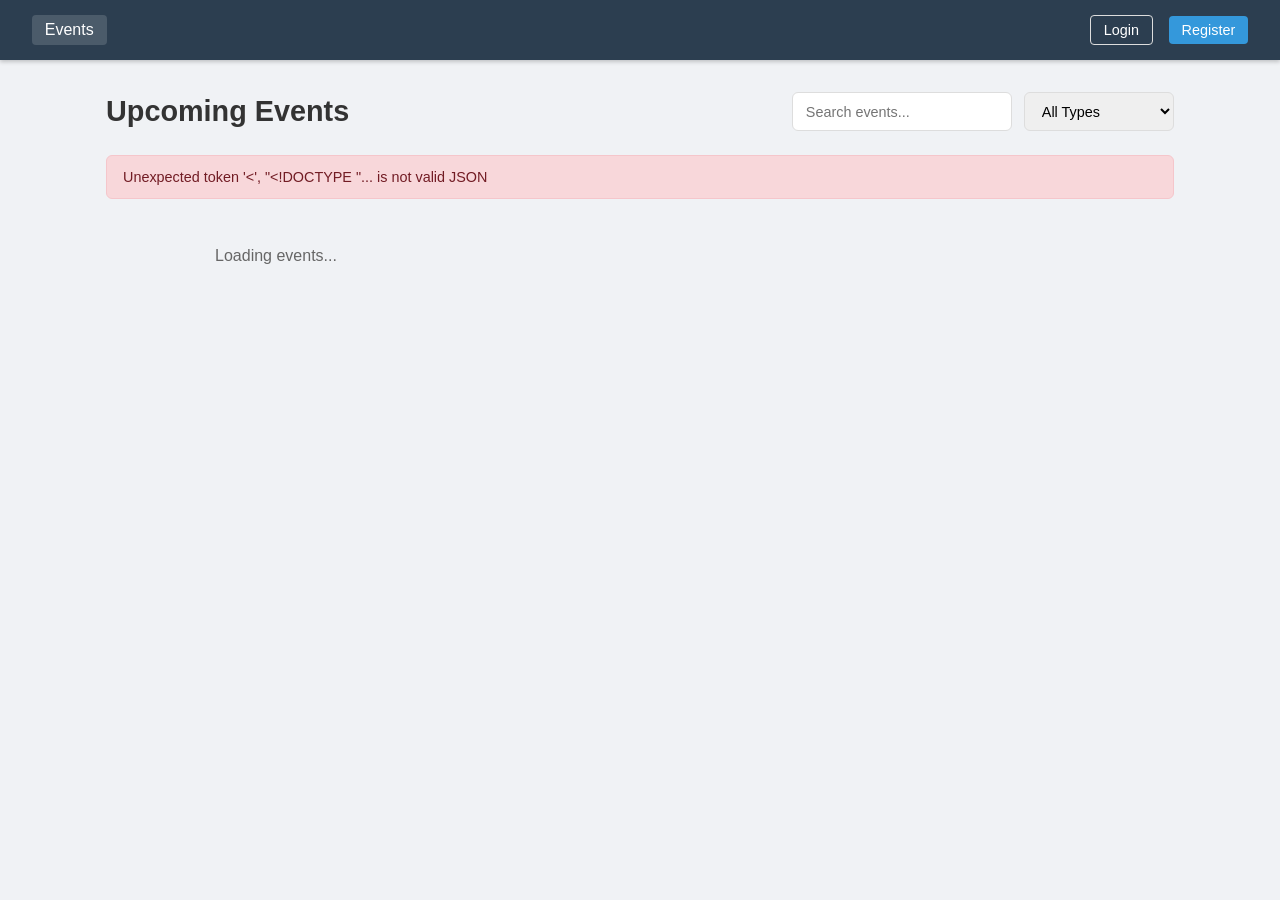
==== commit 1261a4cd: "pain and suffering" ====
--- a/nginx/frontend/index.html
+++ b/nginx/frontend/index.html
@@ -154,10 +154,6 @@
 function handleRegister(eventId) {
     const ev = eventsMap[eventId];
     if (!ev) return;
-
-
-    document.querySelectorAll('.card-actions .btn-primary').forEach(b => b.disabled = true);
-
     if (ev.price > 0) {
         openPaymentModal(ev);
     } else {
@@ -171,8 +167,6 @@
         loadEvents(currentPage);
     } catch (err) {
         showError('error', err.message);
-
-        document.querySelectorAll('.card-actions .btn-primary').forEach(b => b.disabled = false);
     }
 }
 
@@ -211,7 +205,6 @@
     function closePaymentModal() {
     pendingEventId = null;
     document.getElementById('paymentModal').classList.add('hidden');
-    document.querySelectorAll('.card-actions .btn-primary').forEach(b => b.disabled = false);
 }
 
     async function confirmPayment() {
